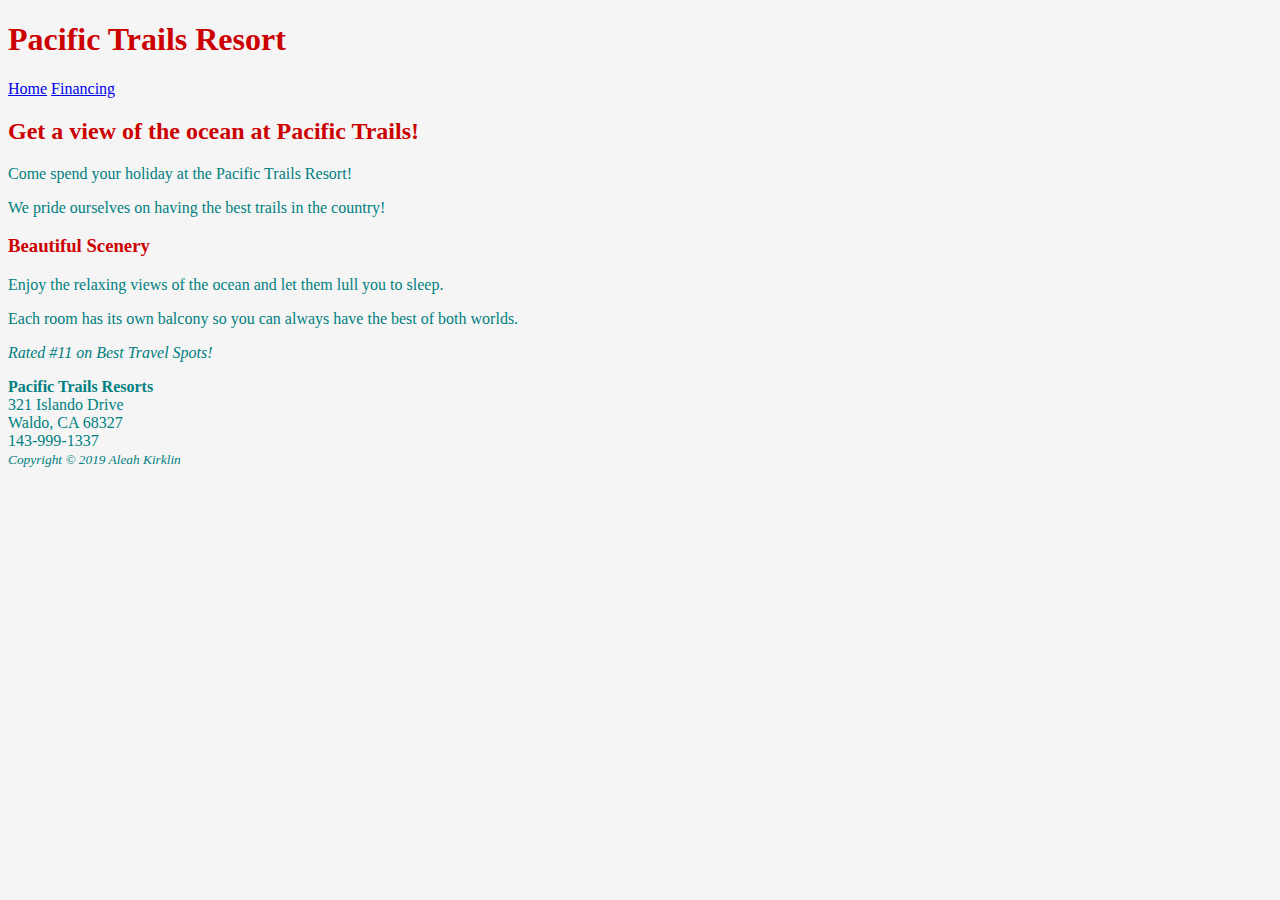
==== index.html @ 53026051 "HW10" ====
<!DOCTYPE html>
<html lang="en">

<head>
  <title>Pacific Trails Resort</title>
  <meta charset="utf-8">
</head>

<header>
  <h1 style="color:#cc0000;">Pacific Trails Resort</h1>
</header>

<nav>
  <a href="index.html">Home<a/>
  <a href="yurts.html">Financing<a/>
</nav>

<!-- Project Name: Pacific Trails Resort (HW4)
Author: Aleah Kirklin
Date Last Modified: 03/20/19 -->

<main>
  <h2 style="color:#cc0000;"> Get a view of the ocean at Pacific Trails!</h2>
<p>Come spend your holiday at the Pacific Trails Resort!</p>
<p>We pride ourselves on having the best trails in the country!</p>
</main>

<body style="background-color:#F5F5F5;color:#008080;">
  <h3 style="color:#cc0000;"> Beautiful Scenery </h3>
</body>
<body>
  <p                        style="color:#333333"> Enjoy the relaxing views of the ocean and let them lull you to sleep.</p>
  <p                      style="color:#333333"> Each room has its own balcony so you can always have the best of both worlds. </p>
  <p                      style="color:#333333"> <i>Rated #11 on Best Travel Spots!</i> </p>
</body>

<div>
  <strong> Pacific Trails Resorts</strong><br>
  321 Islando Drive<br>
  Waldo, CA 68327<br>
  143-999-1337<br>
  </div>
<footer>
  <small><i>Copyright &copy; 2019 Aleah Kirklin</i></small>

</html>
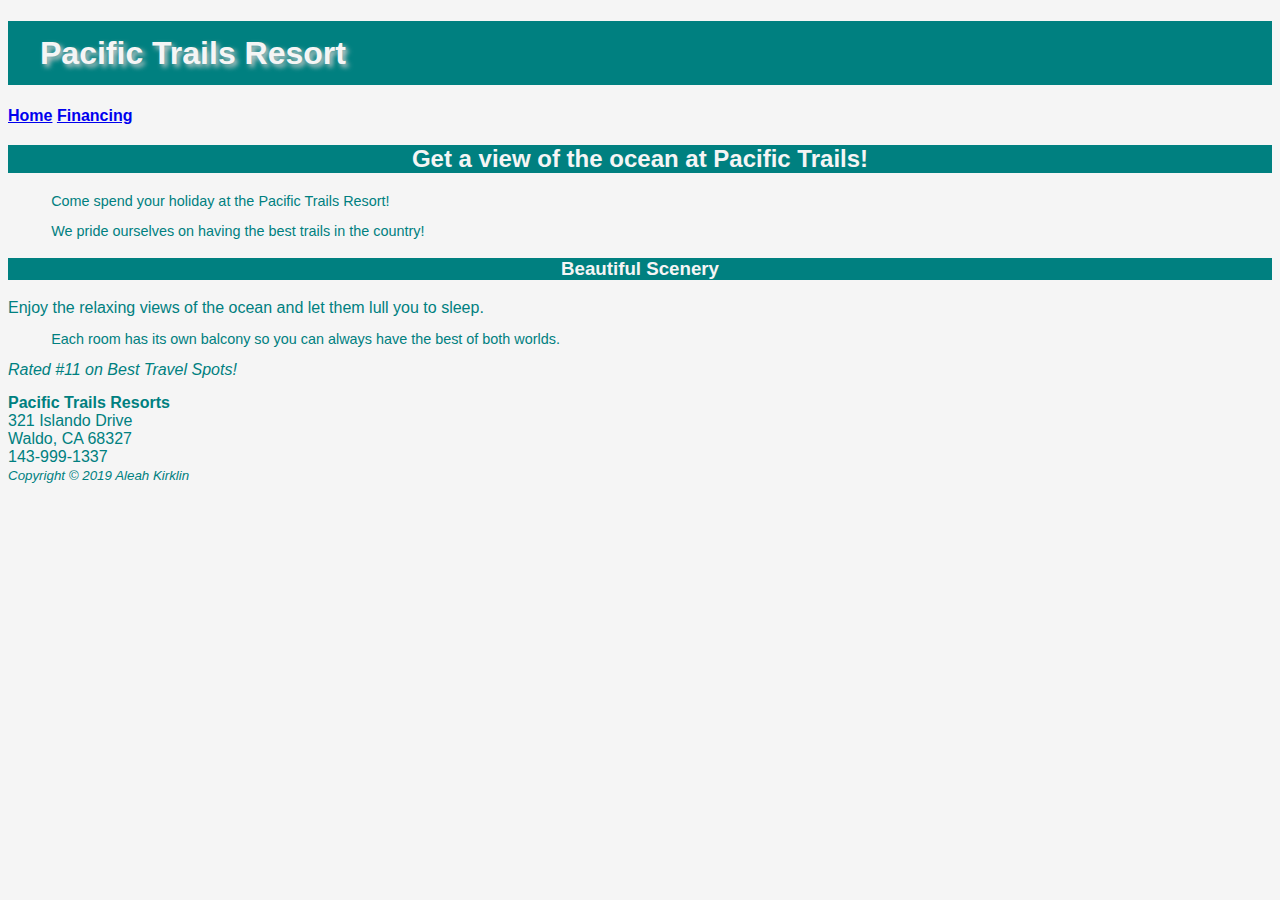
==== commit 1282588c: "HW10 (UPDATED)" ====
--- a/index.html
+++ b/index.html
@@ -2,12 +2,13 @@
 <html lang="en">
 
 <head>
+  <link rel="stylesheet" href="ptr.css">
   <title>Pacific Trails Resort</title>
   <meta charset="utf-8">
 </head>
 
 <header>
-  <h1 style="color:#cc0000;">Pacific Trails Resort</h1>
+  <h1>Pacific Trails Resort</h1>
 </header>
 
 <nav>
@@ -15,23 +16,23 @@
   <a href="yurts.html">Financing<a/>
 </nav>
 
-<!-- Project Name: Pacific Trails Resort (HW4)
+<!-- Project Name: Pacific Trails Resort (HW10)
 Author: Aleah Kirklin
-Date Last Modified: 03/20/19 -->
+Date Last Modified: 04/03/19 -->
 
 <main>
-  <h2 style="color:#cc0000;"> Get a view of the ocean at Pacific Trails!</h2>
+  <h2> Get a view of the ocean at Pacific Trails!</h2>
 <p>Come spend your holiday at the Pacific Trails Resort!</p>
 <p>We pride ourselves on having the best trails in the country!</p>
 </main>
 
-<body style="background-color:#F5F5F5;color:#008080;">
-  <h3 style="color:#cc0000;"> Beautiful Scenery </h3>
+<body>
+  <h3> Beautiful Scenery </h3>
 </body>
 <body>
-  <p                        style="color:#333333"> Enjoy the relaxing views of the ocean and let them lull you to sleep.</p>
-  <p                      style="color:#333333"> Each room has its own balcony so you can always have the best of both worlds. </p>
-  <p                      style="color:#333333"> <i>Rated #11 on Best Travel Spots!</i> </p>
+  <p  > Enjoy the relaxing views of the ocean and let them lull you to sleep.</p>
+  <p> Each room has its own balcony so you can always have the best of both worlds. </p>
+  <p            > <i>Rated #11 on Best Travel Spots!</i> </p>
 </body>
 
 <div>
--- a/ptr.css
+++ b/ptr.css
@@ -0,0 +1,42 @@
+/*
+Project Name: Pacific Trails Resorts (HW10)
+Author: Aleah Kirklin
+Date: 04/03/19
+*/
+
+/* Set the body, background, text, color, and font style */
+body {  background-color: #F5F5F5;
+        color: #008080;
+        font-family: Verdana, Arial, sans-serif;
+        }
+
+/* Set the header background, text color, and make it centered */
+header { background-color: #008080;
+         color: #F5F5F5;"
+         text-align: center:
+         }
+
+/* Make h1 take up more vertical space */
+h1 { background-color: #008080;
+     color: #F5F5F5;
+     line-height: 200%;
+     font-family: Verdana, Arial, sans-serif;
+     text-indent: 1em;
+     text-shadow: 3px 3px 5px #CCCCCC;}
+
+h2 { background-color: #008080;
+     color: #F5F5F5;
+     font-family: Verdana, Arial, sans-serif;
+     text-align: center; }
+
+h3 { background-color: #008080;
+     color: #F5F5F5;
+     font-family: Verdana, Arial, sans-serif;
+     text-align: center; }
+
+nav { font-weight: bold;
+     font-size: 1.25 em;
+     word spacing: 1em; }
+
+p { font-size: .90em;
+    text-indent: 3em; }
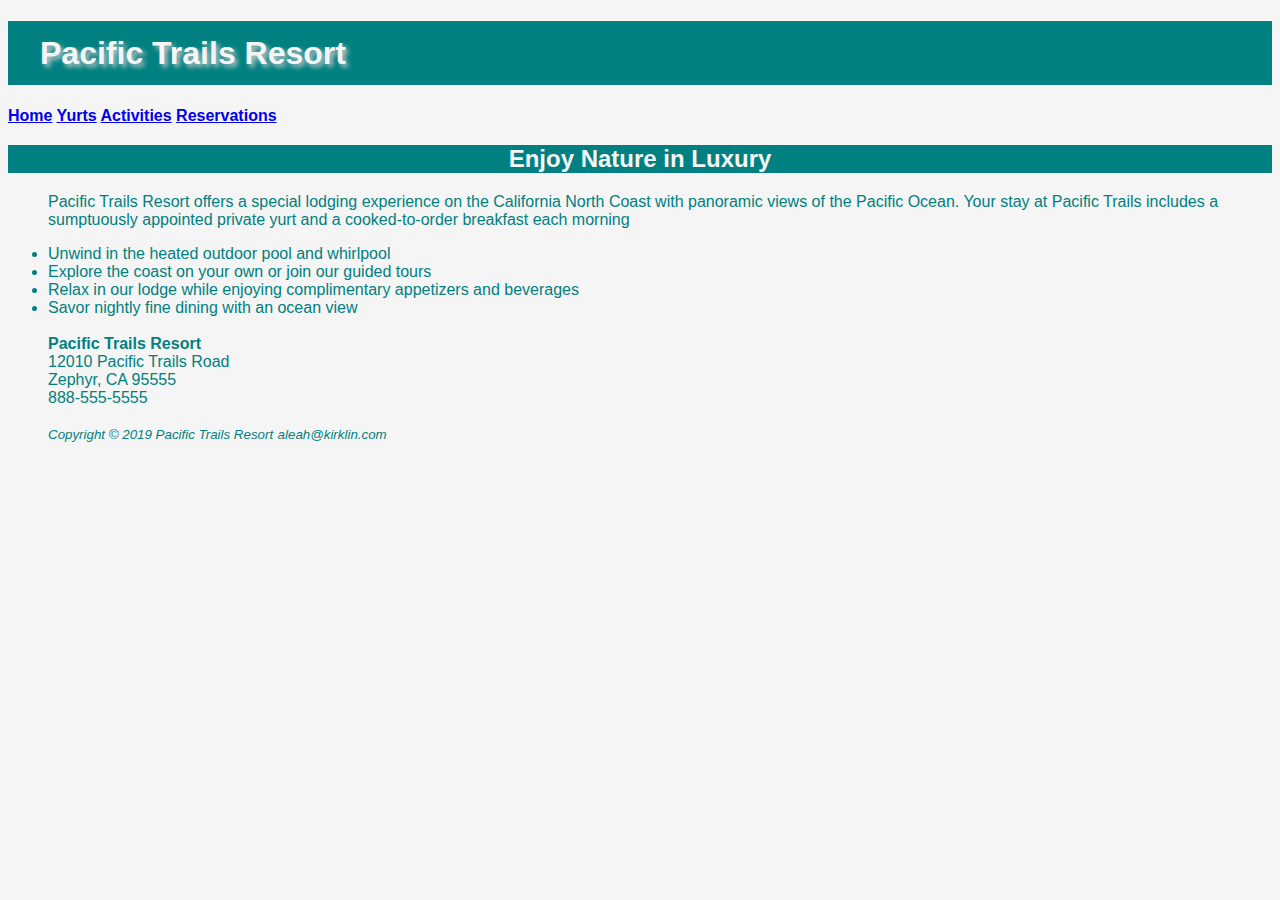
==== commit b2d0a7eb: "HW10 (UPDATED 2)" ====
--- a/index.html
+++ b/index.html
@@ -13,7 +13,9 @@
 
 <nav>
   <a href="index.html">Home<a/>
-  <a href="yurts.html">Financing<a/>
+  <a href="yurts.html">Yurts<a/>
+  <a href="activities.html">Activities<a/>
+  <a href="reservations.html">Reservations<a/>
 </nav>
 
 <!-- Project Name: Pacific Trails Resort (HW10)
@@ -21,27 +23,31 @@
 Date Last Modified: 04/03/19 -->
 
 <main>
-  <h2> Get a view of the ocean at Pacific Trails!</h2>
-<p>Come spend your holiday at the Pacific Trails Resort!</p>
-<p>We pride ourselves on having the best trails in the country!</p>
+  <h2> Enjoy Nature in Luxury</h2>
+<blockquote> Pacific Trails Resort offers a special lodging experience on the California North Coast with panoramic views of the Pacific Ocean.
+  Your stay at Pacific Trails includes a sumptuously appointed private yurt and a cooked-to-order breakfast each morning</blockquote>
 </main>
 
 <body>
-  <h3> Beautiful Scenery </h3>
-</body>
-<body>
-  <p  > Enjoy the relaxing views of the ocean and let them lull you to sleep.</p>
-  <p> Each room has its own balcony so you can always have the best of both worlds. </p>
-  <p            > <i>Rated #11 on Best Travel Spots!</i> </p>
+<ul>
+  <li>Unwind in the heated outdoor pool and whirlpool</li>
+  <li>Explore the coast on your own or join our guided tours</li>
+  <li>Relax in our lodge while enjoying complimentary appetizers and beverages</li>
+  <li>Savor nightly fine dining with an ocean view</li>
 </body>
 
+<br>
+
 <div>
-  <strong> Pacific Trails Resorts</strong><br>
-  321 Islando Drive<br>
-  Waldo, CA 68327<br>
-  143-999-1337<br>
+  <strong> Pacific Trails Resort</strong><br>
+  12010 Pacific Trails Road<br>
+  Zephyr, CA 95555<br>
+  888-555-5555<br>
   </div>
+
+  <br>
+
 <footer>
-  <small><i>Copyright &copy; 2019 Aleah Kirklin</i></small>
-
+  <small><i>Copyright &copy; 2019 Pacific Trails Resort</i></small>
+  <small><i>aleah@kirklin.com</i></small>
 </html>
